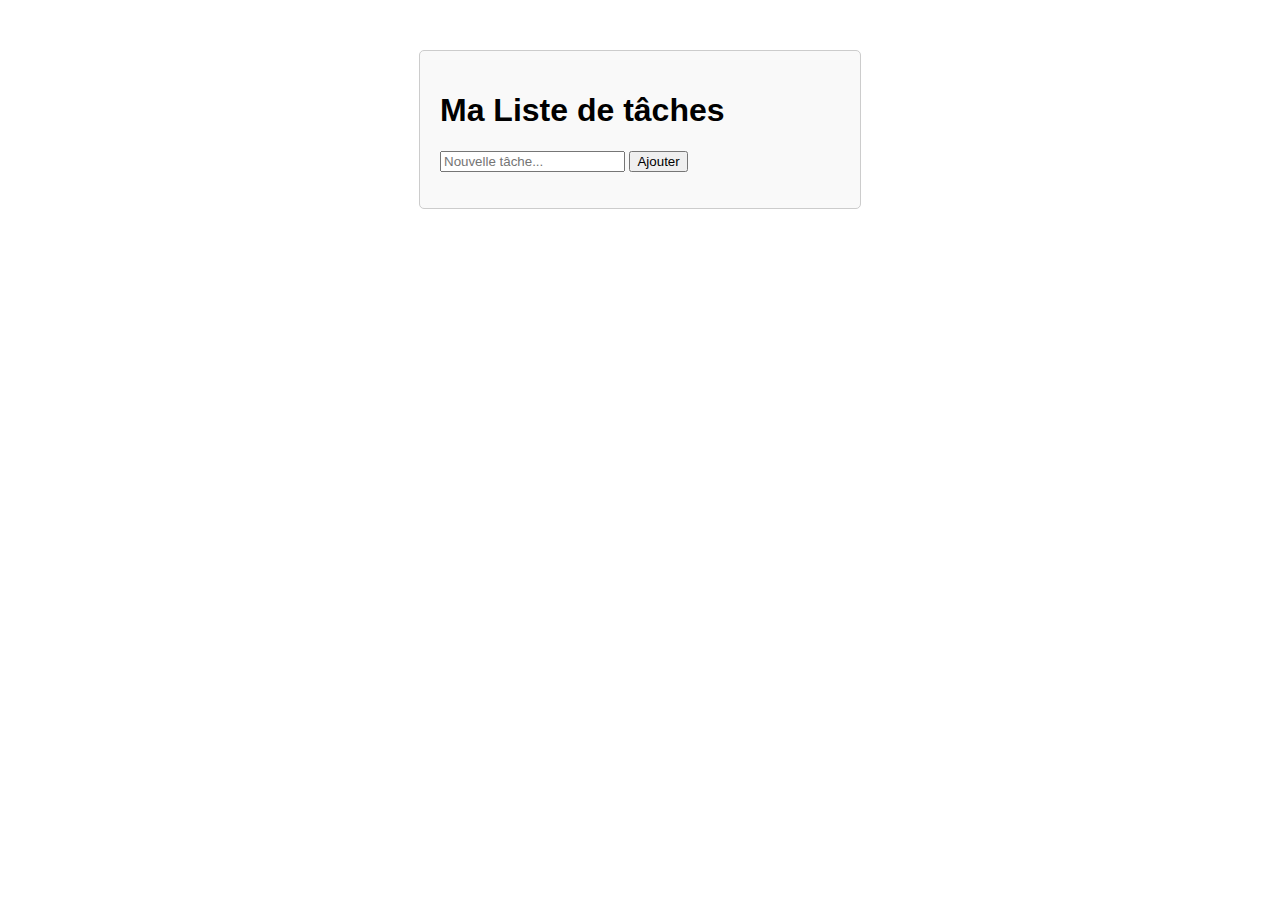
==== accueil.html @ 344b9aa9 "Ajout des documents" ====
<!DOCTYPE html>

<html lang="en">

<head>

    <meta charset="UTF-8">

    <meta name="viewport" content="width=device-width, initial-scale=1.0">

    <title>Todo List</title>

    <link rel="stylesheet" target=_blank href="style.css">

 

</head>

<body>

    <div class="container">

    <h1>Ma Liste de tâches</h1>

    <input type="text" id="taskInput" placeholder="Nouvelle tâche...">

    <button id="addTask">Ajouter</button>

    <ul id="taskList"></ul>

 

    </div>

    <script src="script.js"></script>

</body>

</html>
<!-- <!DOCTYPE html>
<html lang="en">
<head>
    <script src="script.js"></script>
    <meta charset="UTF-8">
    <meta name="viewport" content="width=device-width, initial-scale=1.0">
    <title>Todo List</title>
    <link rel="stylesheet" href="styles.css">
</head>
<body>
    <div class="container">
        <h1>Ma Liste de tâches</h1>
        <input type="text" id="taskInput" placeholder="Nouvelle tâche...">
        <button id="addTaskBtn" onclick="addTask()">Ajouter</button>
        <ul id="taskList"></ul>
    </div>
    
</body>
</html>-->
---- style.css ----
#SaveButton{
    background-color: rebeccapurple;
    color: gold;
}
body {
    font-family: Arial, sans-serif;
   }
   .container {
    max-width: 400px;
    margin: 50px auto;
    padding: 20px;
    border: 1px solid #ccc;
    border-radius: 5px;
    background-color: #f9f9f9;
   }
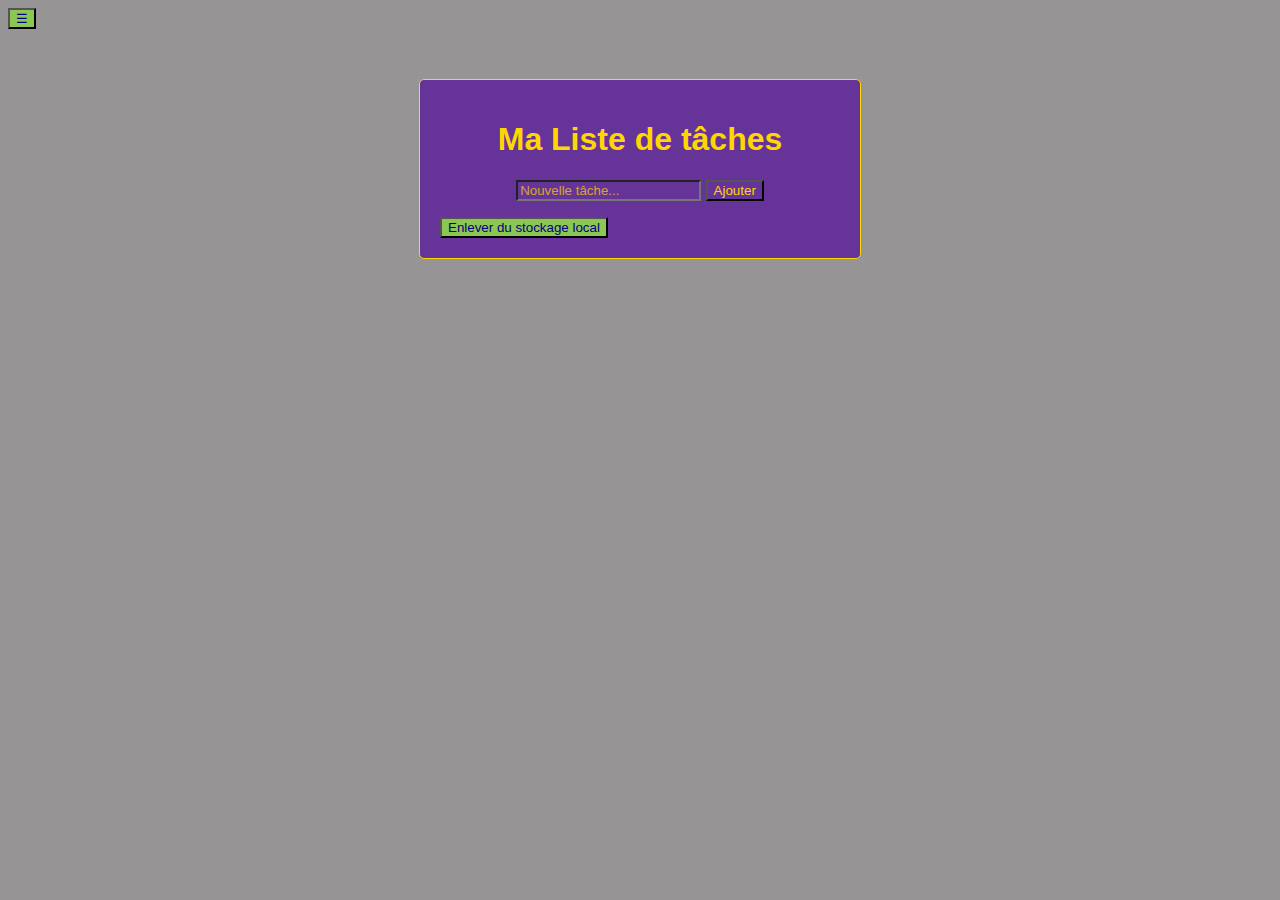
==== commit ce3987a4: "3e cours" ====
--- a/accueil.html
+++ b/accueil.html
@@ -18,17 +18,36 @@
 
 <body>
 
+    <!-- Sidebar -->
+    <div class="w3-sidebar w3-bar-block w3-border-right" style="display:none" id="mySidebar">
+        <button onclick="w3_close()">Close &times;</button>
+        <a href="#" class="w3-bar-item button">Link 1</a>
+        <a href="#" class="w3-bar-item button">Link 2</a>
+        <a href="#" class="w3-bar-item button">Link 3</a>
+    </div>
+
+    <!-- Bouton de la barre latérale -->
+    <div class="w3-teal">
+        <button class="button w3-teal w3-xlarge" onclick="w3_open()">☰</button>
+        <div class="w3-container">
+        </div>
+    </div>
+
     <div class="container">
 
-    <h1>Ma Liste de tâches</h1>
+        <div class="centrerhaut">
+        
+        <h1>Ma Liste de tâches</h1>
 
-    <input type="text" id="taskInput" placeholder="Nouvelle tâche...">
+        <input type="text" id="taskInput" placeholder="Nouvelle tâche...">
 
-    <button id="addTask">Ajouter</button>
+        <button id="addTask">Ajouter</button>
 
-    <ul id="taskList"></ul>
+        </div>
 
- 
+        <ul id="taskList"></ul>
+
+        <button id="clearAll">Enlever du stockage local</button>
 
     </div>
 
--- a/style.css
+++ b/style.css
@@ -1,15 +1,56 @@
-#SaveButton{
+#addTask{
     background-color: rebeccapurple;
     color: gold;
 }
+
+.sidebar {
+    width: 250px;
+    height: 100%;
+    position: fixed;
+    top: 0;
+    left: -250px;
+    background-color: #333;
+    transition: left 0.3s;
+    z-index: 1;
+}
+
+.sidebar.active {
+    left: 0;
+}
+
+.w3-sidebar{height:100%;width:200px;background-color:rgb(184, 178, 178);position:fixed!important;z-index:1;overflow:none}
+.w3-bar-block .w3-bar-item{width:100%;display:block;padding:8px 16px;text-align:left;border:none;white-space:normal;float:none;outline:0}
+.w3-bar-block.w3-center .w3-bar-item{text-align:center}.w3-block{display:block;width:100%}
+
 body {
+    background-color: rgb(150, 148, 148);
     font-family: Arial, sans-serif;
    }
    .container {
     max-width: 400px;
     margin: 50px auto;
     padding: 20px;
-    border: 1px solid #ccc;
+    border: 1px solid gold;
     border-radius: 5px;
-    background-color: #f9f9f9;
-   }+    background-color: rebeccapurple;
+    color: gold;
+   }
+   input{
+    background: rebeccapurple;
+    color: gold;
+   }
+   ::placeholder{
+    color: gold;
+    opacity: 0.7;
+   }
+   button{
+    background-color: #8CC653;
+    color: #000080;
+   }
+.centrerhaut{
+    text-align: center;
+}
+#taskDone{
+    text-decoration: line-through;
+    opacity: 0.7;
+}
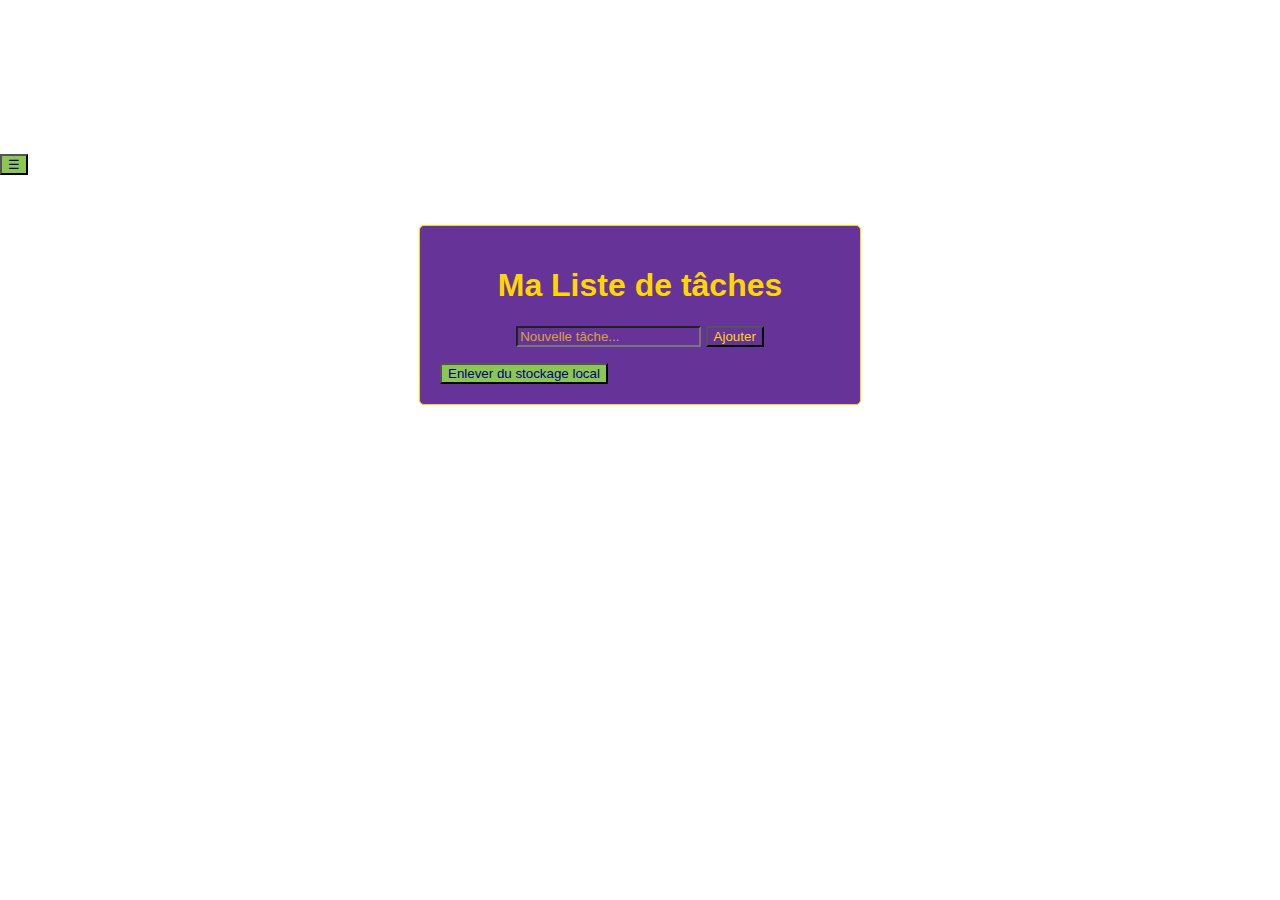
==== commit e2d4ec7e: "Update" ====
--- a/accueil.html
+++ b/accueil.html
@@ -3,6 +3,10 @@
 <html lang="en">
 
 <head>
+
+    <video autoplay muted loop disablePictureInPicture id="Background-vid">
+        <source src="../img/CatBoat.mp4" type="video/mp4">
+      </video>
 
     <meta charset="UTF-8">
 
@@ -21,8 +25,8 @@
     <!-- Sidebar -->
     <div class="w3-sidebar w3-bar-block w3-border-right" style="display:none" id="mySidebar">
         <button onclick="w3_close()">Close &times;</button>
-        <a href="#" class="w3-bar-item button">Link 1</a>
-        <a href="#" class="w3-bar-item button">Link 2</a>
+        <a href="https://psnprofiles.com/Tockson002" class="w3-bar-item button">PSN</a>
+        <a href="https://www.paypal.com/paypalme/NekoTockson" class="w3-bar-item button">Support Me</a>
         <a href="#" class="w3-bar-item button">Link 3</a>
     </div>
 
--- a/style.css
+++ b/style.css
@@ -1,3 +1,10 @@
+#background-video { /* sert à mettre la vidéo en fond d'écran */
+    position: fixed;
+    right: 0;
+    bottom: 0;
+    min-width: 100%;
+    min-height: 100%;
+  }
 #addTask{
     background-color: rebeccapurple;
     color: gold;
@@ -23,8 +30,12 @@
 .w3-bar-block.w3-center .w3-bar-item{text-align:center}.w3-block{display:block;width:100%}
 
 body {
-    background-color: rgb(150, 148, 148);
     font-family: Arial, sans-serif;
+    background: url(../img/CatBoat.mp4) no-repeat;
+    background-size: cover;
+    overflow: hidden;
+    cursor: url('../img/cursor.cur'), auto;
+    margin: 0;
    }
    .container {
     max-width: 400px;
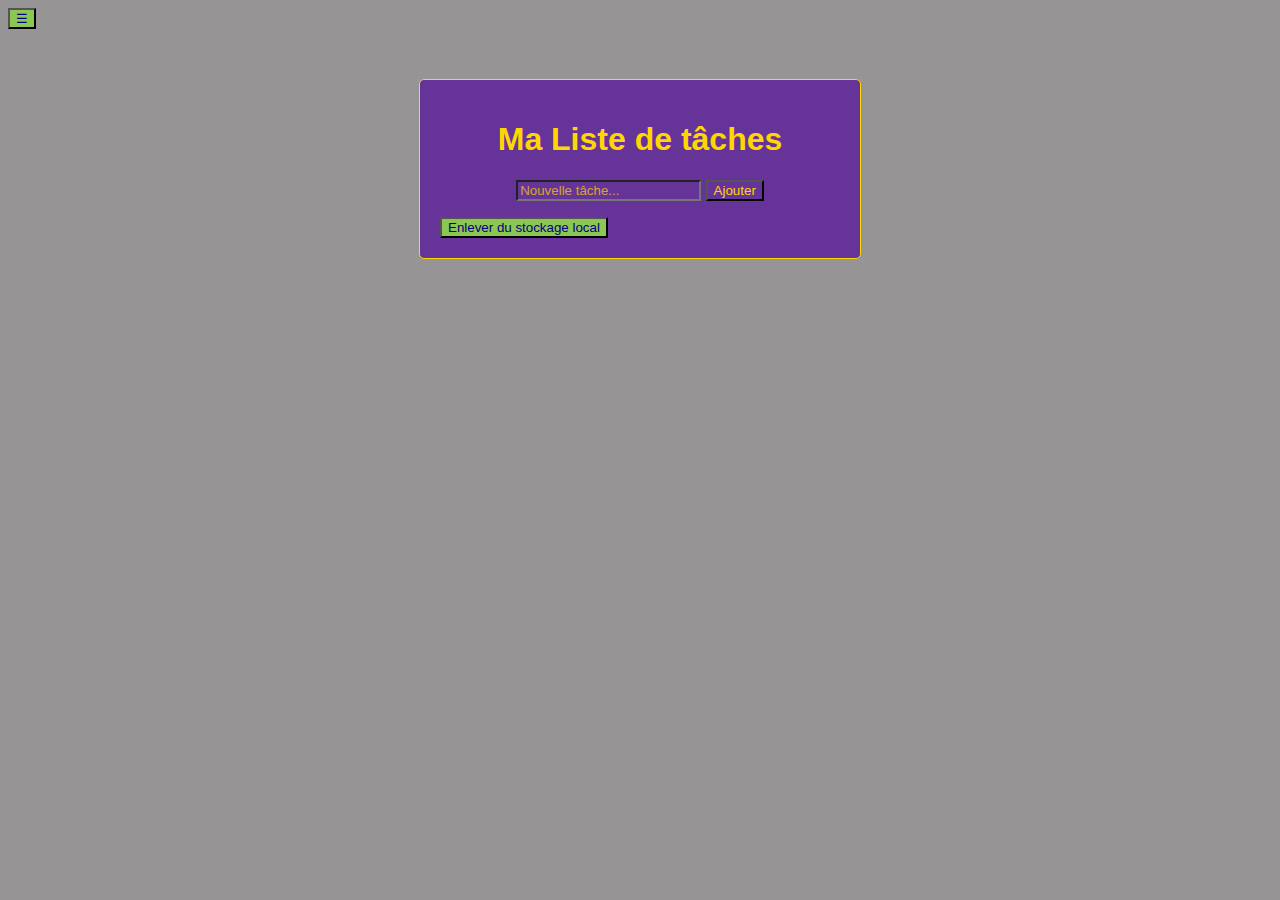
==== commit 0e10fbb8: "Update" ====
--- a/accueil.html
+++ b/accueil.html
@@ -3,10 +3,6 @@
 <html lang="en">
 
 <head>
-
-    <video autoplay muted loop disablePictureInPicture id="Background-vid">
-        <source src="../img/CatBoat.mp4" type="video/mp4">
-      </video>
 
     <meta charset="UTF-8">
 
@@ -60,23 +56,3 @@
 </body>
 
 </html>
-<!-- <!DOCTYPE html>
-<html lang="en">
-<head>
-    <script src="script.js"></script>
-    <meta charset="UTF-8">
-    <meta name="viewport" content="width=device-width, initial-scale=1.0">
-    <title>Todo List</title>
-    <link rel="stylesheet" href="styles.css">
-</head>
-<body>
-    <div class="container">
-        <h1>Ma Liste de tâches</h1>
-        <input type="text" id="taskInput" placeholder="Nouvelle tâche...">
-        <button id="addTaskBtn" onclick="addTask()">Ajouter</button>
-        <ul id="taskList"></ul>
-    </div>
-    
-</body>
-</html>-->
-
--- a/style.css
+++ b/style.css
@@ -30,12 +30,8 @@
 .w3-bar-block.w3-center .w3-bar-item{text-align:center}.w3-block{display:block;width:100%}
 
 body {
+    background-color: rgb(150, 148, 148);
     font-family: Arial, sans-serif;
-    background: url(../img/CatBoat.mp4) no-repeat;
-    background-size: cover;
-    overflow: hidden;
-    cursor: url('../img/cursor.cur'), auto;
-    margin: 0;
    }
    .container {
     max-width: 400px;
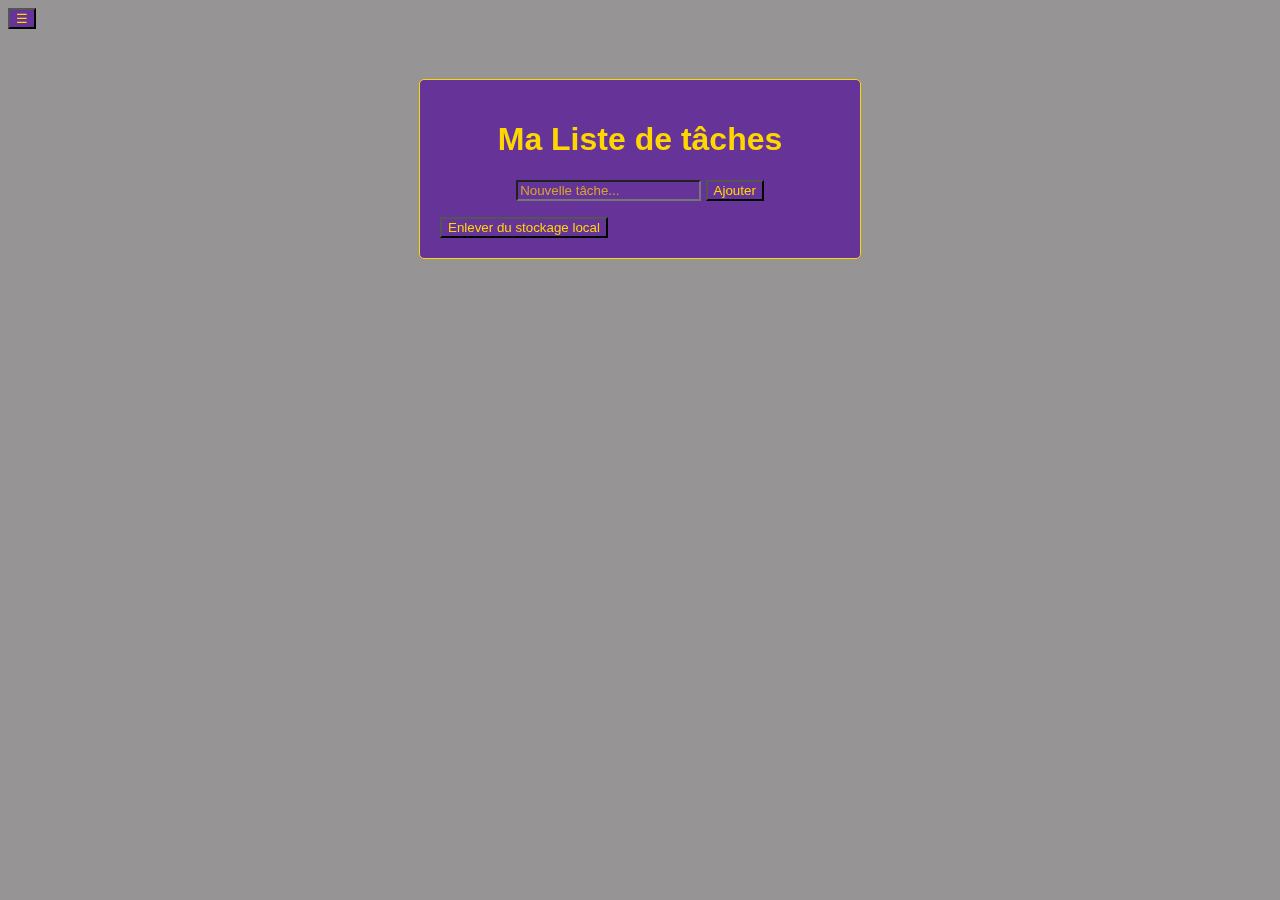
==== commit 67a840f5: "Update" ====
--- a/accueil.html
+++ b/accueil.html
@@ -12,7 +12,10 @@
 
     <link rel="stylesheet" target=_blank href="style.css">
 
- 
+    <video id="background-video" autoplay loop muted poster="./img/CatBoat.mp4">
+        <source src="./img/CatBoat.mp4" type="video/mp4">
+    </video>
+      
 
 </head>
 
@@ -23,7 +26,7 @@
         <button onclick="w3_close()">Close &times;</button>
         <a href="https://psnprofiles.com/Tockson002" class="w3-bar-item button">PSN</a>
         <a href="https://www.paypal.com/paypalme/NekoTockson" class="w3-bar-item button">Support Me</a>
-        <a href="#" class="w3-bar-item button">Link 3</a>
+        <a href="https://open.spotify.com/intl-fr/artist/2UwqpfQtNuhBwviIC0f2ie" class="w3-bar-item button">Support my brother</a>
     </div>
 
     <!-- Bouton de la barre latérale -->
@@ -44,8 +47,9 @@
         <button id="addTask">Ajouter</button>
 
         </div>
-
-        <ul id="taskList"></ul>
+        <div class="listeTaches">
+            <ul id="taskList"></ul>
+        </div>
 
         <button id="clearAll">Enlever du stockage local</button>
 
--- a/style.css
+++ b/style.css
@@ -1,10 +1,15 @@
-#background-video { /* sert à mettre la vidéo en fond d'écran */
+#background-video {
+    width: 100vw;
+    height: 100vh;
+    object-fit: cover;
     position: fixed;
+    left: 0;
     right: 0;
+    top: 0;
     bottom: 0;
-    min-width: 100%;
-    min-height: 100%;
-  }
+    z-index: -1;
+  }  
+
 #addTask{
     background-color: rebeccapurple;
     color: gold;
@@ -25,7 +30,7 @@
     left: 0;
 }
 
-.w3-sidebar{height:100%;width:200px;background-color:rgb(184, 178, 178);position:fixed!important;z-index:1;overflow:none}
+.w3-sidebar{height:auto ;width: 200px ;background-color:rgba(17, 18, 74, 0.55) ;position:fixed!important ;z-index:1 ;overflow:none}
 .w3-bar-block .w3-bar-item{width:100%;display:block;padding:8px 16px;text-align:left;border:none;white-space:normal;float:none;outline:0}
 .w3-bar-block.w3-center .w3-bar-item{text-align:center}.w3-block{display:block;width:100%}
 
@@ -33,7 +38,7 @@
     background-color: rgb(150, 148, 148);
     font-family: Arial, sans-serif;
    }
-   .container {
+   .container{
     max-width: 400px;
     margin: 50px auto;
     padding: 20px;
@@ -51,8 +56,8 @@
     opacity: 0.7;
    }
    button{
-    background-color: #8CC653;
-    color: #000080;
+    background-color: rebeccapurple;
+    color: gold;
    }
 .centrerhaut{
     text-align: center;
@@ -61,3 +66,6 @@
     text-decoration: line-through;
     opacity: 0.7;
 }
+a:visited{
+    color: gold;
+}